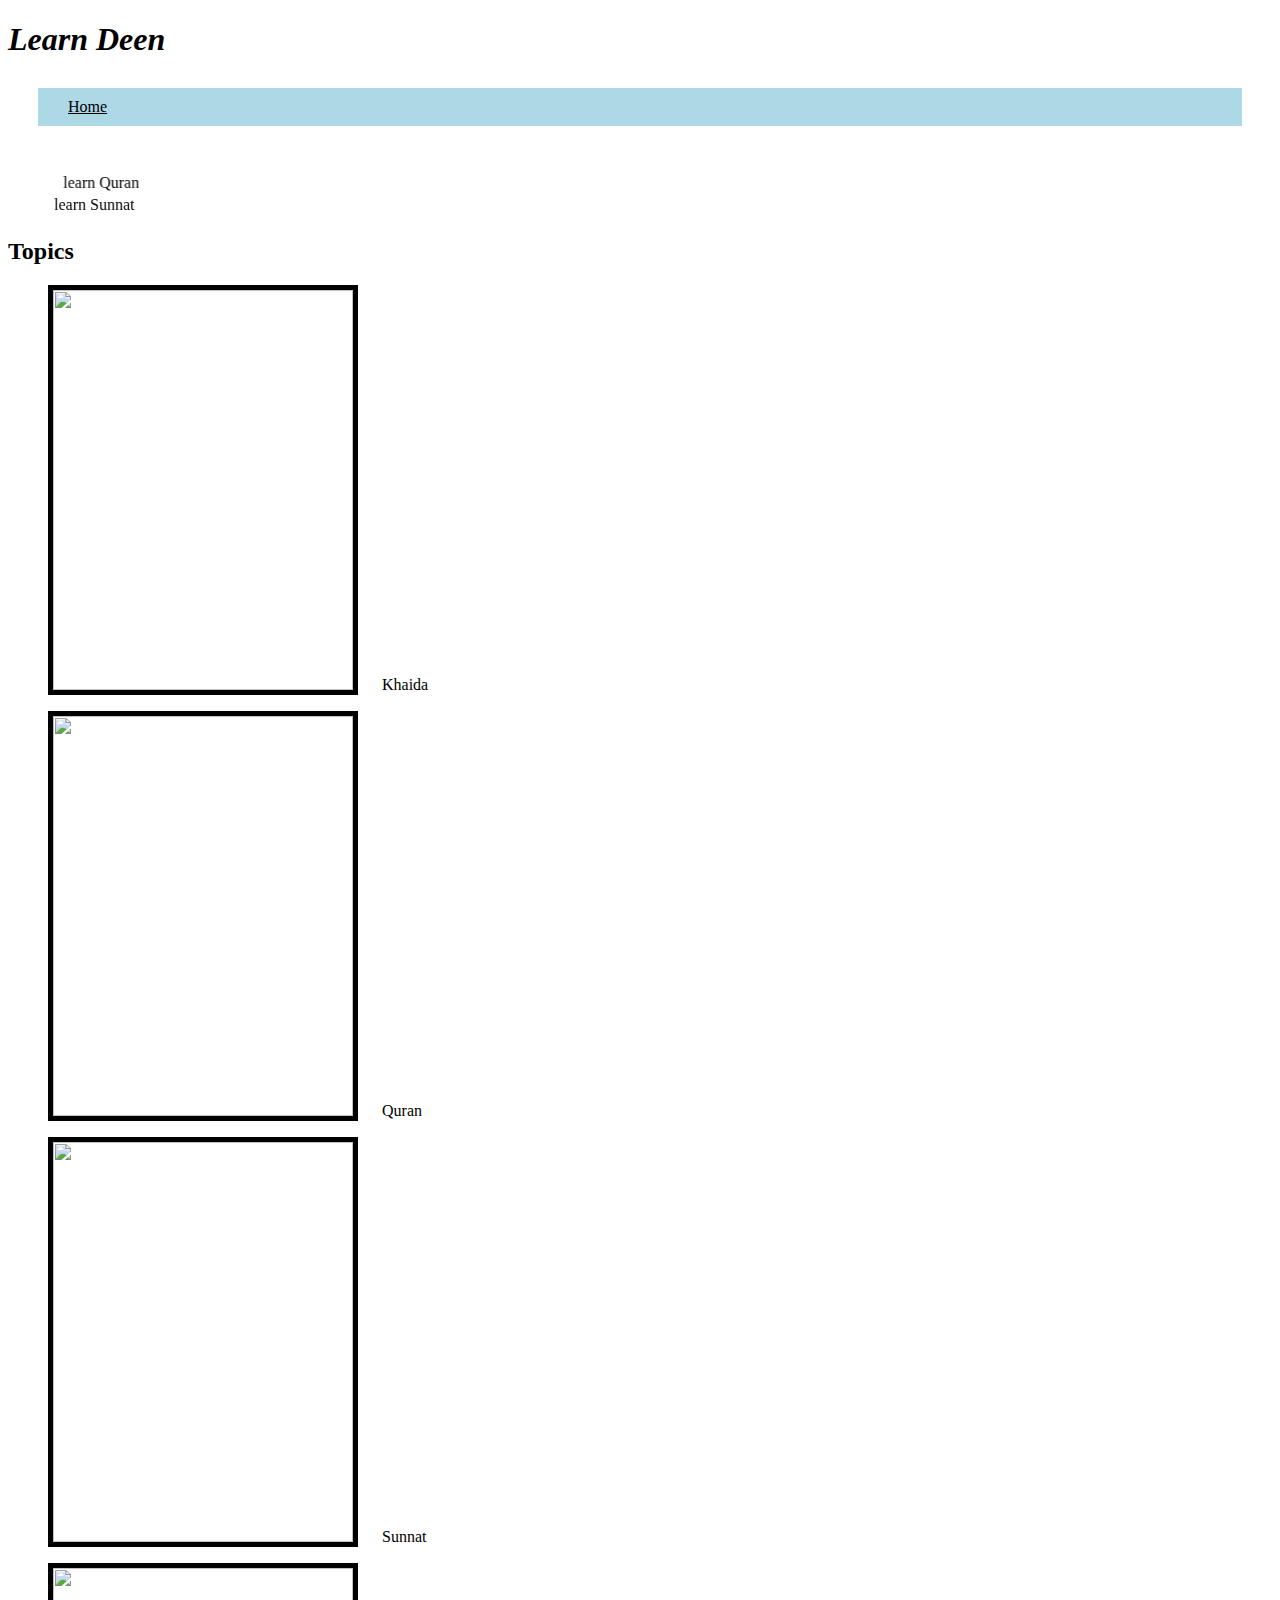
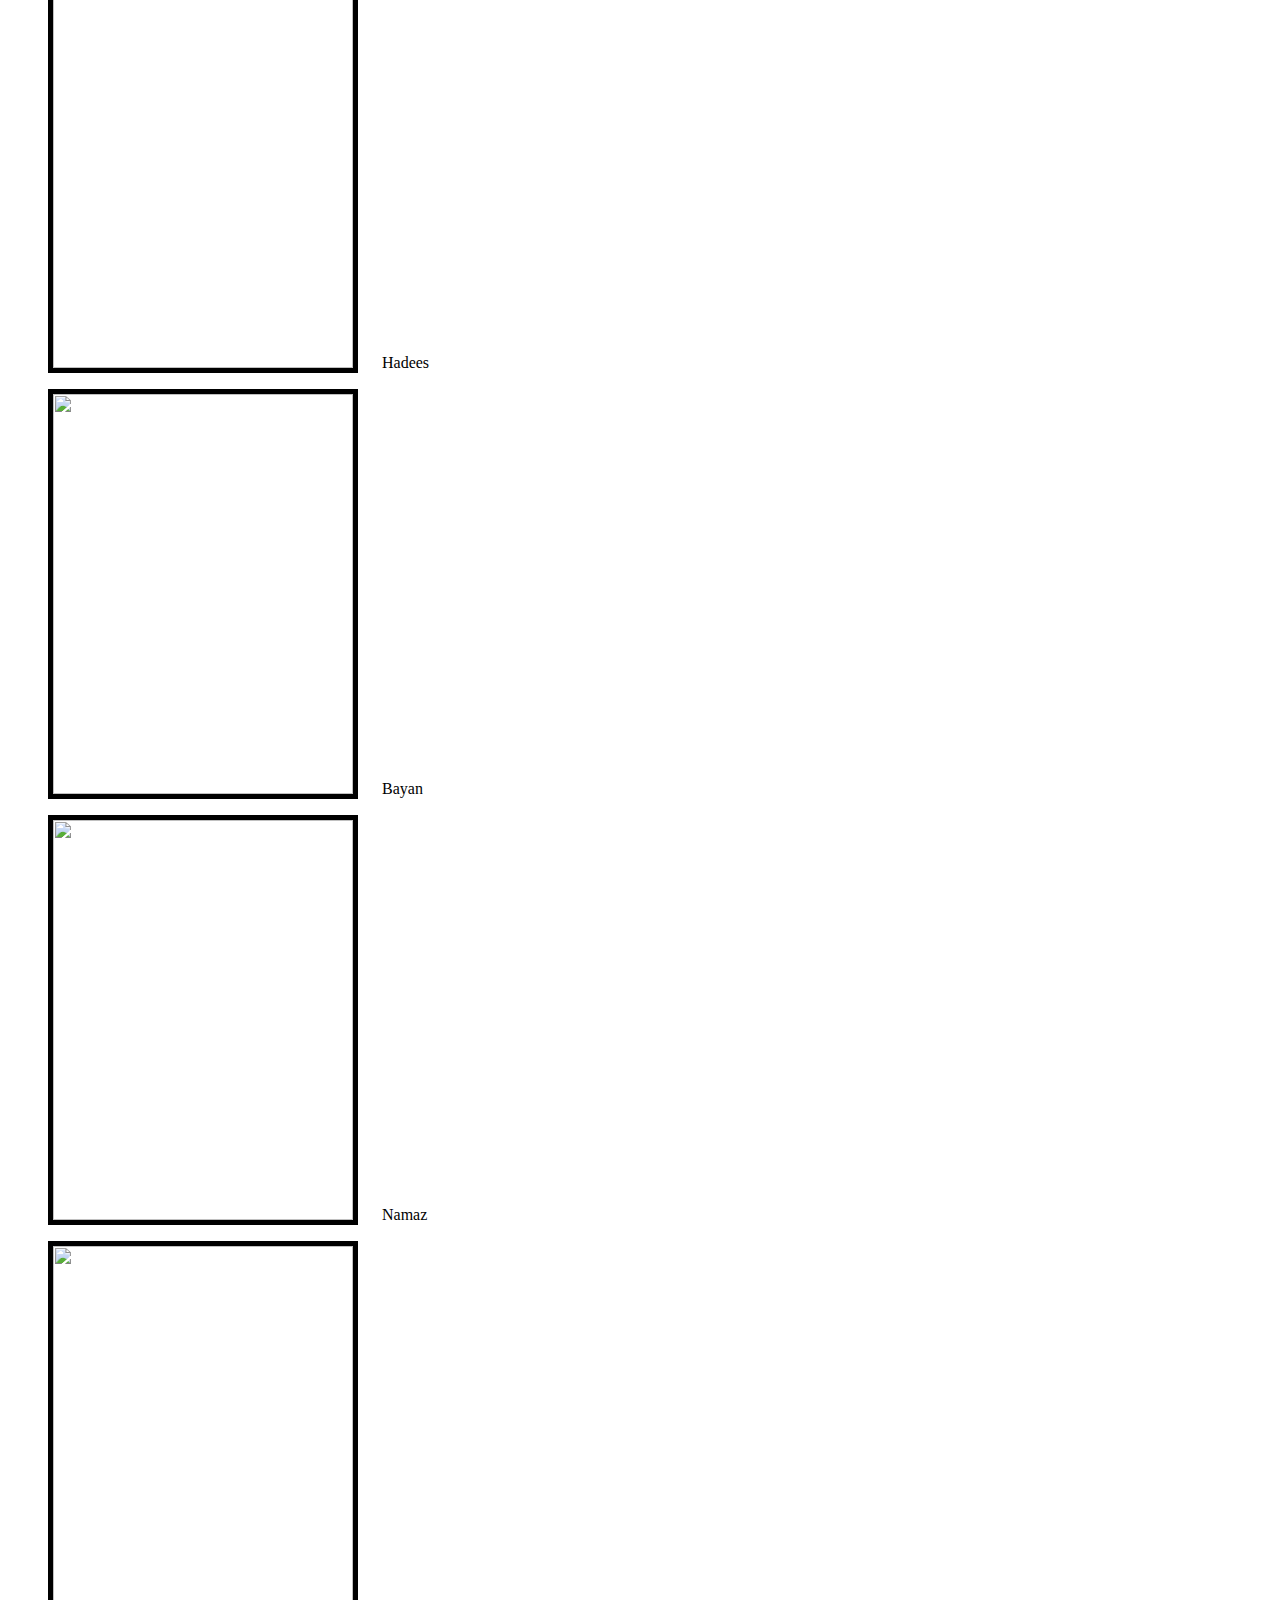
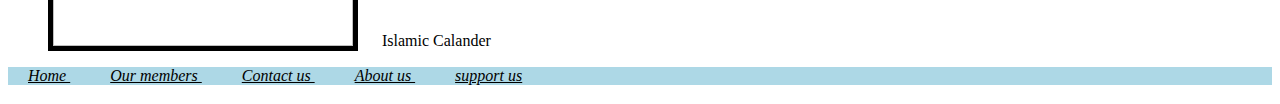
==== index.html @ df05ac30 "Learn Islam 1st practice" ====
<!DOCTYPE html>
<html lang="eng">

<head>
    <meta charset="utf-8">
    <title>  Learn Deen </title>
    <h1 class="heading4"> <i> Learn Deen </i>  </h1>
<link rel="stylesheet" href="./style.css/">
</head>
<style>

    nav {
        background-color: rgb(22, 60, 50);
        color: salmon;
        padding: 10px;
        margin: 30px;

    }
   

    a {
        color: black;
        padding: 20px;
    }

    a:hover {
        color: green;
    }
   
    figcaption{
       display: inline-block;
        color: black;
        background-color: white;
    }
    img{
        display: inline-block;
        width: 300px;
        height: 400px;
        border: 5px solid black;
    }
    nav{
        background-color: lightblue;
    }
   
    



</style>

<body>
    <div class="banner">

    </div>
   

    <Nav>
        
        <a href="" class="heading4"> Home </a>
        
    </Nav>
    <br>
    
    <marquee behavior="alternate" direction="right"> learn Quran </marquee>
    <marquee behavior="alternate" direction="right" scrollamount="5%"> learn Sunnat </marquee>
    
    
    <h2 class="i1"> Topics </h2>
    <section class="index">

        <div class="ind1">
    <figure >
        <img src="./images (1).jpeg" alt="">
 <a href="khaida.html"><figcaption > Khaida </figcaption></a>
    </figure></div>
    <div class="ind1">
    <figure>
        <img src="wallpaperflare.com_wallpaper.jpg.jpg" alt="">
 <a href="quran.html"><figcaption> Quran </figcaption></a>
    </figure></div>
    <div class="ind1"></div>
    <figure>
        <img src="f59f901b216547741dbc5c52517ea7ad.jpg" alt="">
 <a href="sunnat.html"><figcaption> Sunnat </figcaption></a>
    </figure>
    </div>
    <div class="ind1">
    <figure>
        <img src="./images (1).png" alt="">
 <a href="hadees.html"><figcaption> Hadees </figcaption></a>
    </figure>
    </div>
    <div class="ind1"></div>
    <figure>
        <img src="bayan logo .jpg" alt="">
 <a href="bayan.html"><figcaption> Bayan  </figcaption></a>
    </figure>
</div>
<div class="ind1">
    <figure>
        <img src="namaz.jpg" alt="">
 <a href="namaz.html"><figcaption> Namaz  </figcaption></a>
    </figure>
</div>
<div class="ind1">
    <figure>
        <img src="./images (2).jpeg" alt="">
 <a href="calender.html"><figcaption> Islamic Calander  </figcaption></a>
    </figure>
</div>
</div>
</section>




</body>

<footer style="background-color: lightblue; color: black;">
    <i>
    <a href=""> Home </a>
      
        <a href=""> Our members </a>
        <a href="contact.html"> Contact us </a>
        <a href="about.html"> About us </a>
        <a href=""> support us </a>
    </i>
</footer>

</html>
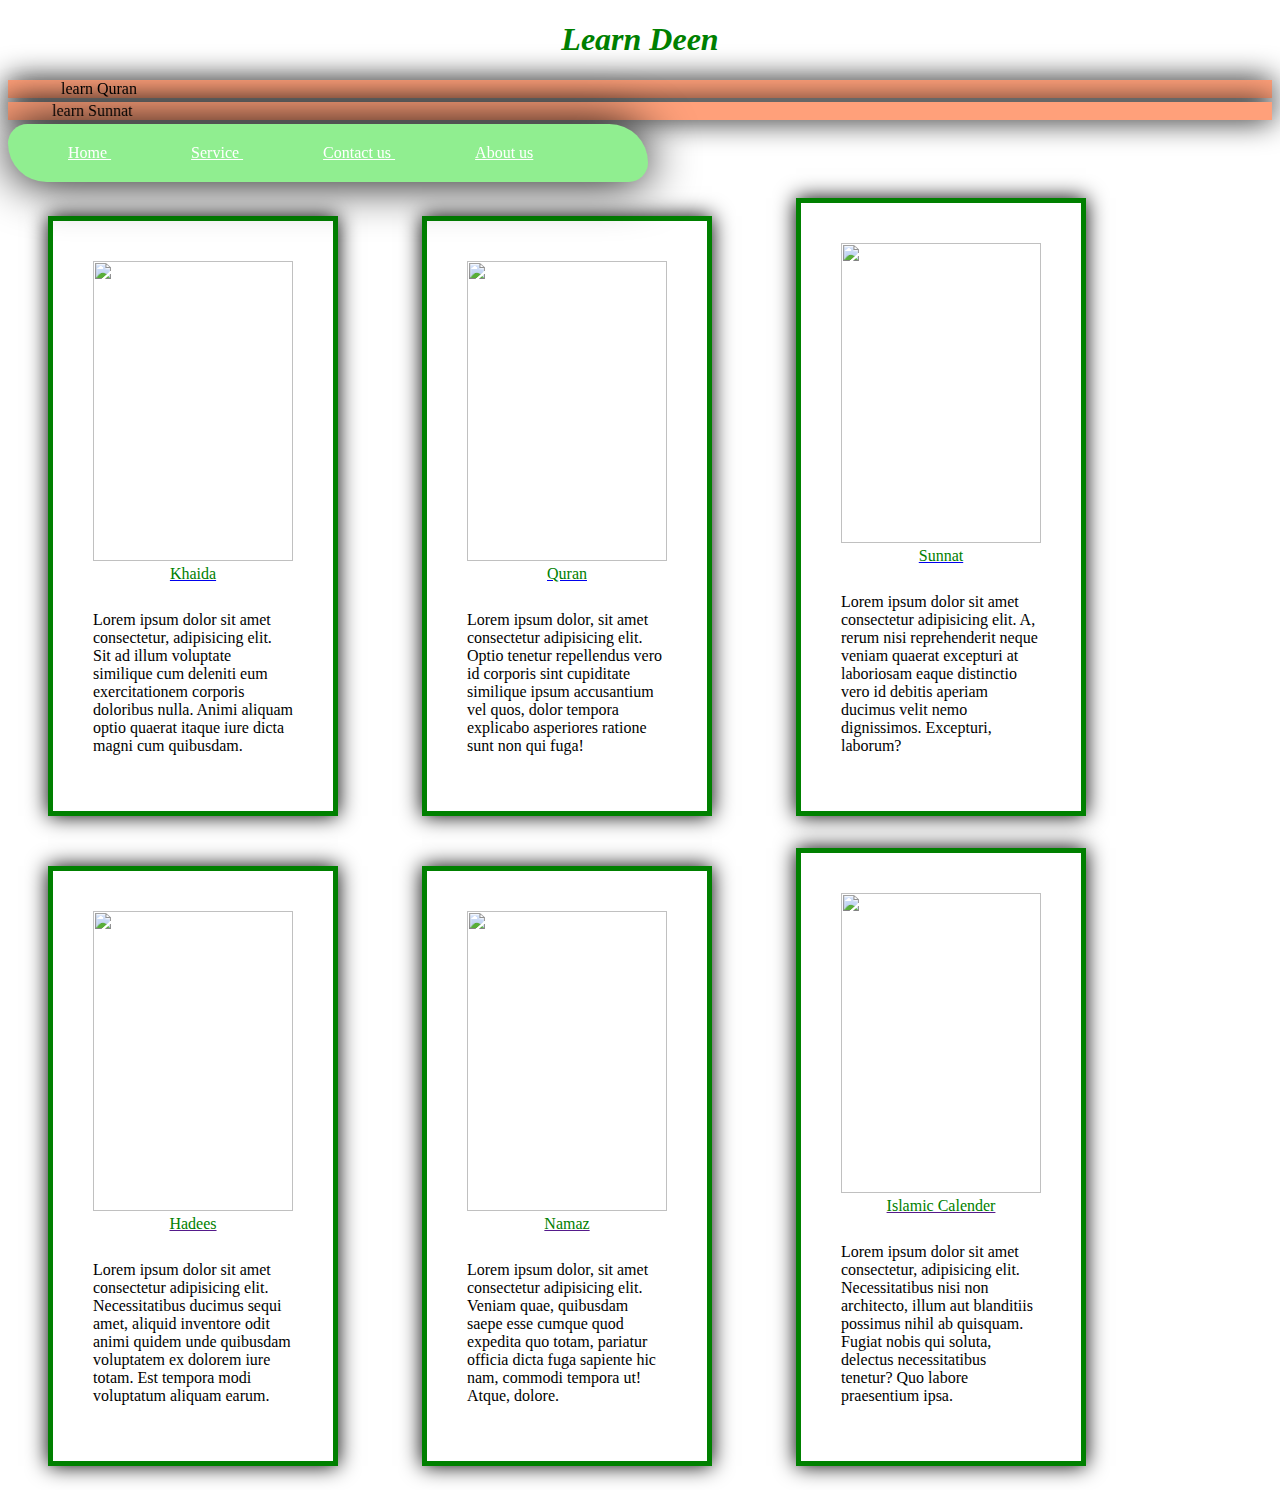
==== commit 0f1386af: "webpage demo" ====
--- a/index.html
+++ b/index.html
@@ -3,128 +3,102 @@
 
 <head>
     <meta charset="utf-8">
-    <title>  Learn Deen </title>
-    <h1 class="heading4"> <i> Learn Deen </i>  </h1>
-<link rel="stylesheet" href="./style.css/">
+    <title> Web page </title>
+    <link rel="stylesheet" href="./style.css">
+    <div>
+        <i>
+            <h1 class="head01"> Learn Deen </h1>
+        </i>
+    </div>
 </head>
-<style>
 
-    nav {
-        background-color: rgb(22, 60, 50);
-        color: salmon;
-        padding: 10px;
-        margin: 30px;
+<body>
+    <marquee behavior="alternate" direction="right"> learn Quran </marquee>
+    <marquee behavior="alternate" direction="right" scrollamount="5%"> learn Sunnat </marquee>
+    <div>
+        <nav>
 
-    }
-   
+            <a href="" class="abbr01"> Home </a>
+            <a href="" class="abbr01"> Service </a>
+            <a href="./contact.html" class="abbr01"> Contact us </a>
+            <a href="./about.html" class="abbr01"> About us </a>
 
-    a {
-        color: black;
-        padding: 20px;
-    }
+        </nav>
+    </div>
 
-    a:hover {
-        color: green;
-    }
-   
-    figcaption{
-       display: inline-block;
-        color: black;
-        background-color: white;
-    }
-    img{
-        display: inline-block;
-        width: 300px;
-        height: 400px;
-        border: 5px solid black;
-    }
-    nav{
-        background-color: lightblue;
-    }
-   
-    
+
+    <figure>
+        <img src="./source/khaida.png" class="img01" alt="">
+        <a href="./khaida.html">
+            <figcaption> Khaida </figcaption>
+        </a>
+        <p>
+            Lorem ipsum dolor sit amet consectetur, adipisicing elit. Sit ad illum voluptate similique cum deleniti eum
+            exercitationem corporis doloribus nulla. Animi aliquam optio quaerat itaque iure dicta magni cum quibusdam.
+        </p>
+    </figure>
+
+    <figure>
+        <img src="./source/—Pngtree—al-quran png vector_6126199.png" class="img01" alt="">
+        <a href="./quran.html">
+            <figcaption> Quran </figcaption>
+        </a>
+        <p>
+            Lorem ipsum dolor, sit amet consectetur adipisicing elit. Optio tenetur repellendus vero id corporis sint
+            cupiditate similique ipsum accusantium vel quos, dolor tempora explicabo asperiores ratione sunt non qui
+            fuga!
+        </p>
+    </figure>
+
+    <figure>
+        <img src="./source/f59f901b216547741dbc5c52517ea7ad.jpg" class="img01" alt="">
+        <a href="./sunnat.html">
+            <figcaption> Sunnat </figcaption>
+        </a>
+        <p>Lorem ipsum dolor sit amet consectetur adipisicing elit. A, rerum nisi reprehenderit neque veniam quaerat
+            excepturi at laboriosam eaque distinctio vero id debitis aperiam ducimus velit nemo dignissimos. Excepturi,
+            laborum?</p>
+    </figure>
+    <figure>
+        <img src="./source/hadees.png" class="img01" alt="">
+        <a href="">
+            <figcaption> Hadees </figcaption>
+        </a>
+        <p>Lorem ipsum dolor sit amet consectetur adipisicing elit. Necessitatibus ducimus sequi amet, aliquid inventore
+            odit animi quidem unde quibusdam voluptatem ex dolorem iure totam. Est tempora modi voluptatum aliquam
+            earum.</p>
+    </figure>
+
+    <figure>
+        <img src="./source/namaz room .png" class="img01" alt="">
+        <a href="">
+            <figcaption> Namaz </figcaption>
+        </a>
+        <p>Lorem ipsum dolor, sit amet consectetur adipisicing elit. Veniam quae, quibusdam saepe esse cumque quod
+            expedita quo totam, pariatur officia dicta fuga sapiente hic nam, commodi tempora ut! Atque, dolore.</p>
+    </figure>
+
+    <figure>
+        <img src="./source/calender.jpeg" class="img01" alt="">
+        <a href="">
+            <figcaption> Islamic Calender </figcaption>
+        </a>
+        <p>Lorem ipsum dolor sit amet consectetur, adipisicing elit. Necessitatibus nisi non architecto, illum aut
+            blanditiis possimus nihil ab quisquam. Fugiat nobis qui soluta, delectus necessitatibus tenetur? Quo labore
+            praesentium ipsa.</p>
+    </figure>
 
 
 
-</style>
 
-<body>
-    <div class="banner">
 
-    </div>
-   
 
-    <Nav>
-        
-        <a href="" class="heading4"> Home </a>
-        
-    </Nav>
-    <br>
-    
-    <marquee behavior="alternate" direction="right"> learn Quran </marquee>
-    <marquee behavior="alternate" direction="right" scrollamount="5%"> learn Sunnat </marquee>
-    
-    
-    <h2 class="i1"> Topics </h2>
-    <section class="index">
 
-        <div class="ind1">
-    <figure >
-        <img src="./images (1).jpeg" alt="">
- <a href="khaida.html"><figcaption > Khaida </figcaption></a>
-    </figure></div>
-    <div class="ind1">
-    <figure>
-        <img src="wallpaperflare.com_wallpaper.jpg.jpg" alt="">
- <a href="quran.html"><figcaption> Quran </figcaption></a>
-    </figure></div>
-    <div class="ind1"></div>
-    <figure>
-        <img src="f59f901b216547741dbc5c52517ea7ad.jpg" alt="">
- <a href="sunnat.html"><figcaption> Sunnat </figcaption></a>
-    </figure>
-    </div>
-    <div class="ind1">
-    <figure>
-        <img src="./images (1).png" alt="">
- <a href="hadees.html"><figcaption> Hadees </figcaption></a>
-    </figure>
-    </div>
-    <div class="ind1"></div>
-    <figure>
-        <img src="bayan logo .jpg" alt="">
- <a href="bayan.html"><figcaption> Bayan  </figcaption></a>
-    </figure>
-</div>
-<div class="ind1">
-    <figure>
-        <img src="namaz.jpg" alt="">
- <a href="namaz.html"><figcaption> Namaz  </figcaption></a>
-    </figure>
-</div>
-<div class="ind1">
-    <figure>
-        <img src="./images (2).jpeg" alt="">
- <a href="calender.html"><figcaption> Islamic Calander  </figcaption></a>
-    </figure>
-</div>
-</div>
-</section>
+
 
 
 
 
 </body>
 
-<footer style="background-color: lightblue; color: black;">
-    <i>
-    <a href=""> Home </a>
-      
-        <a href=""> Our members </a>
-        <a href="contact.html"> Contact us </a>
-        <a href="about.html"> About us </a>
-        <a href=""> support us </a>
-    </i>
-</footer>
-
 </html>--- a/style.css
+++ b/style.css
@@ -0,0 +1,50 @@
+body{
+    background-image: url(./source/newbackground.jpg.jpg);
+    background-size: cover;
+    background-attachment: fixed;
+}
+.head01{
+    text-align: center;
+    color: green ;
+}
+nav{
+     background-color: lightgreen;
+     width: 600px;
+     padding: 20px;
+     border-radius: 20px 40px;
+box-shadow: 0 0 50px;
+position: sticky;
+top: 0;
+}
+
+.abbr01{
+    padding: 40px;
+    color: white;
+}
+.abbr01:hover{
+    color: green;
+}
+figure{
+  display: inline-block;
+  padding: 40px;
+ border: 5px solid green;
+ width: 200px;
+ background-color: white;
+ box-shadow: 0 0 20px;
+  
+}
+.img01{
+    height: 300px;
+  width: 200px;
+ 
+}
+figcaption{
+    text-align: center;
+    color: green;
+    height: 30px;
+}
+marquee{
+    color: black;
+    background-color: lightsalmon ;
+    box-shadow: 0 0 30px;
+}
